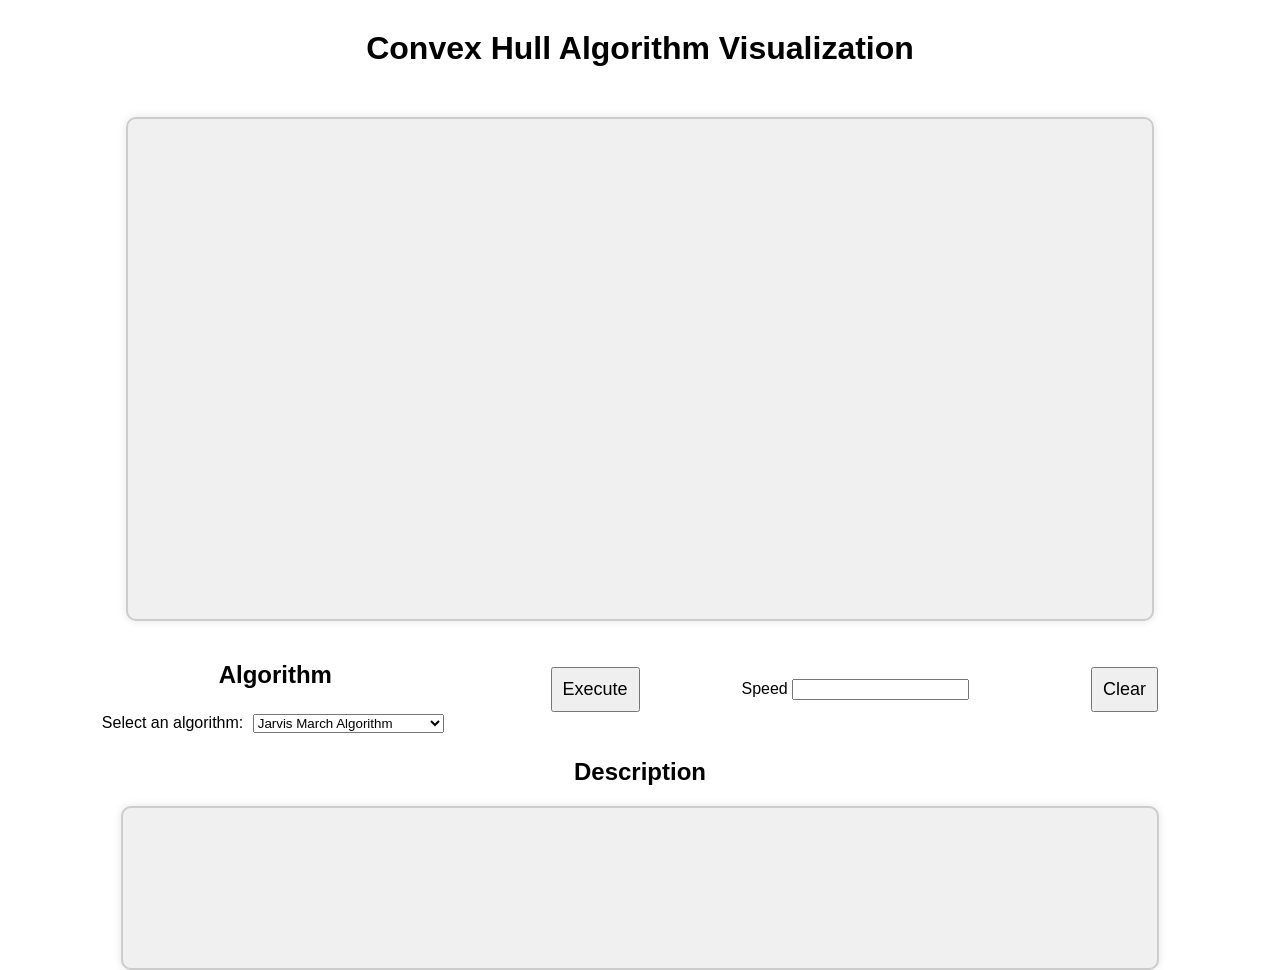
==== index.html @ cec65a38 "Done animation for kps and jarvismarch" ====
<!DOCTYPE html>
<html lang="en">
<head>
  <meta charset="UTF-8">
  <meta name="viewport" content="width=device-width, initial-scale=1.0">
  <title>Convex Hull Algorithm Visualization</title>
  <link rel="stylesheet" href="styles.css">
</head>
<body>
  <h1 id="heading">Convex Hull Algorithm Visualization</h1>
  <div class="contain">
  <div id="visualization-container">
    <svg id="svg-container">
      <!-- Lines will be drawn here -->
    </svg>
  </div>
  </div>
  <div class="ct">
  <div class="contain">
  <div id="algorithm-info">
    <h2>Algorithm</h2>
  </div>
  
  <div id="dropdown-menu">
    <label for="algorithm-select">Select an algorithm:</label>
    <select id="algorithm-select">
      <option value="option1">Jarvis March Algorithm</option>
      <option value="option2">Kirk Patrick Seidel Algorithm</option>
    </select>
  </div></div>
  <button id="execute-button">Execute</button>
  <div>Speed <input id="speed"></input></div>
  <button id="clear-button">Clear</button>
</div>
<div class="desc">
    <h2>Description</h2>
    <div id="desc-container">
        
    </div>
</div>
</body>
<script src="script.js"></script>
</html>
---- styles.css ----
body {
    font-family: Arial, sans-serif;
    margin: 0;
    padding: 0;
  }
.contain{
    display: flex;
    justify-content: center;
    align-items: center;
    flex-direction: column;
  }
  .ct{
    margin:0 auto;
    margin-left: 0px;
    display: flex;
    justify-content: space-evenly;
    align-items: center;
  }
    #visualization-container {
    position: relative;
    width: 80%;
    height: 500px; 
    margin:20px;
    background-color: #f0f0f0;
    display: flex;
    justify-content: center;
    align-items: center;
    border: 2px solid #ccc; /* Border style */
    border-radius: 10px; /* Rounded corners */
    box-shadow: 0 0 10px rgba(0, 0, 0, 0.1); 
  }  
#heading{
    margin:20px;
    padding:10px;
    display: flex;
    justify-content: center;
    align-items: center;
}

#algorithm-select{
    margin:5px;
}
#execute-button{
    padding: 10px;
    font-size: large;
}
#next-button{
    padding: 10px;
    margin:20px;
    font-size: large;
}
.desc{
    display: flex;
    justify-content: center;
    align-items: center; 
    flex-direction: column;
}
#desc-container {
    width: 80%;
    height: 150px; 
    margin:0px;
    padding: 5px;
    background-color: #f0f0f0;
    display: flex;
    justify-content: center;
    align-items: center;
    border: 2px solid #ccc; /* Border style */
    border-radius: 10px; /* Rounded corners */
    box-shadow: 0 0 10px rgba(0, 0, 0, 0.1); 
}
.dot {
    width: 10px;
    height: 10px;
    background-color: black; /* Change color to black */
    border-radius: 50%;
    position: absolute;
  }
#clear-button{
    padding: 10px;
    margin:20px;
    font-size: large;
}
#svg-container{
  width: 100%;
    height: 500px; 
}
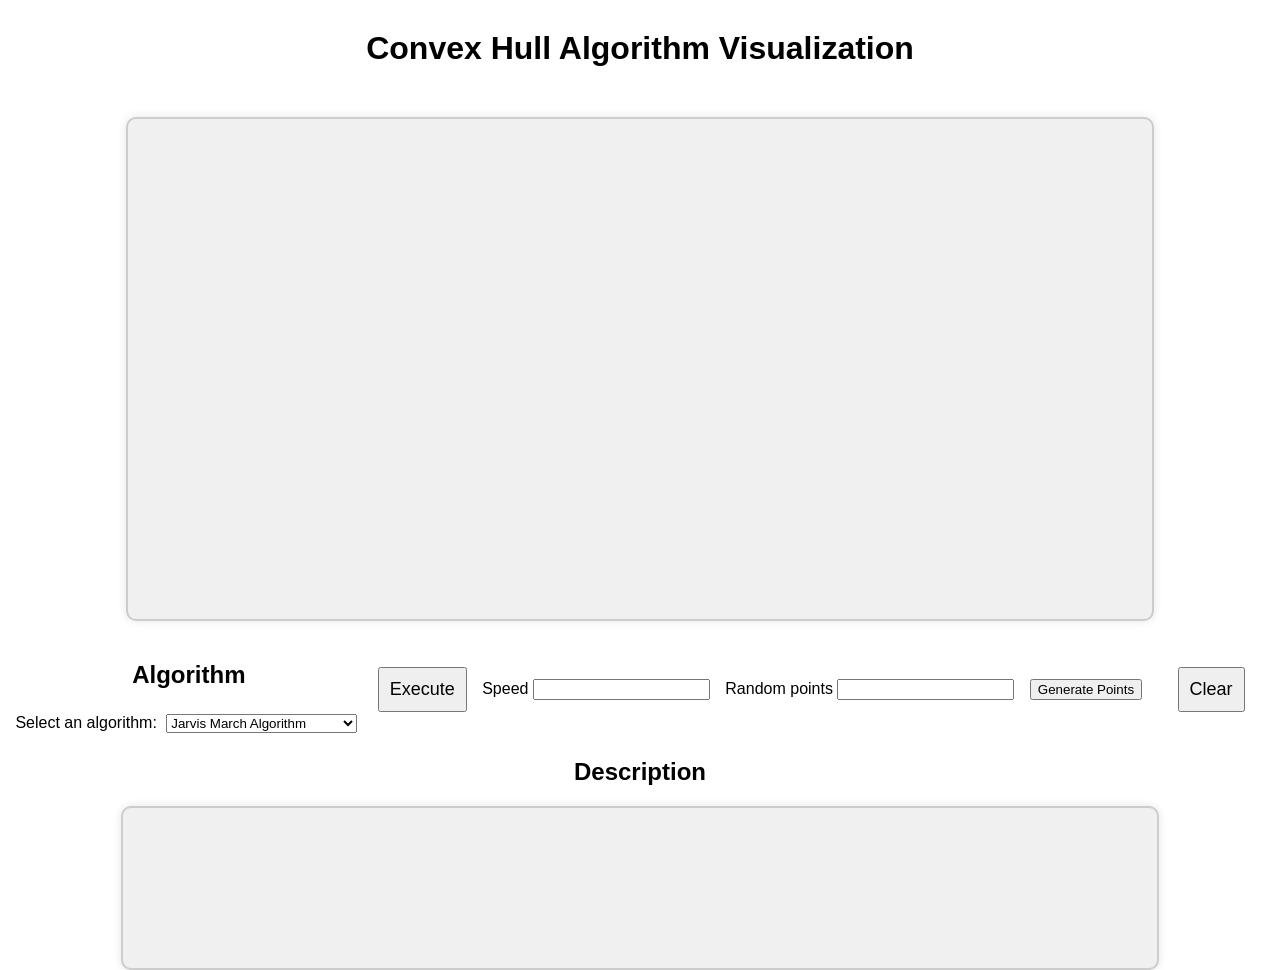
==== commit 031e2b58: "Added random generator" ====
--- a/index.html
+++ b/index.html
@@ -30,6 +30,8 @@
   </div></div>
   <button id="execute-button">Execute</button>
   <div>Speed <input id="speed"></input></div>
+  <div>Random points <input id="rand"></input></div>
+  <button id="generate">Generate Points</button>
   <button id="clear-button">Clear</button>
 </div>
 <div class="desc">
